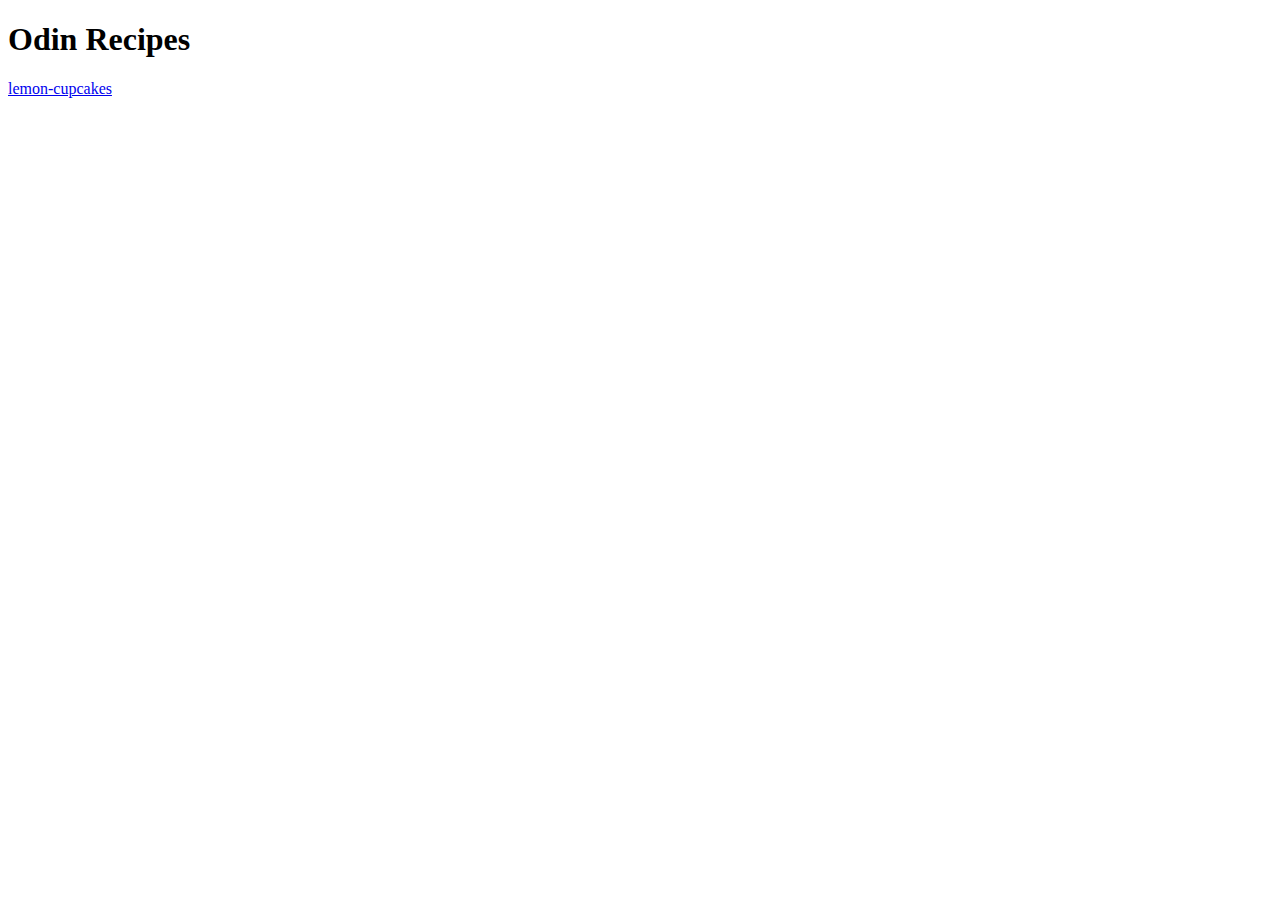
==== index.html @ 5fb9e61b "updated README.md and created an index page with two recipe pages" ====
<!DOCTYPE html>
<html lang="en">
<head>
    <meta charset="UTF-8">
    <meta http-equiv="X-UA-Compatible" content="IE=edge">
    <meta name="viewport" content="width=device-width, initial-scale=1.0">
    <title>Document</title>
</head>
<body>
    <h1>Odin Recipes</h1>
    <a href="./recipes/lemon-cupcakes.html">lemon-cupcakes</a>
</body>
</html>
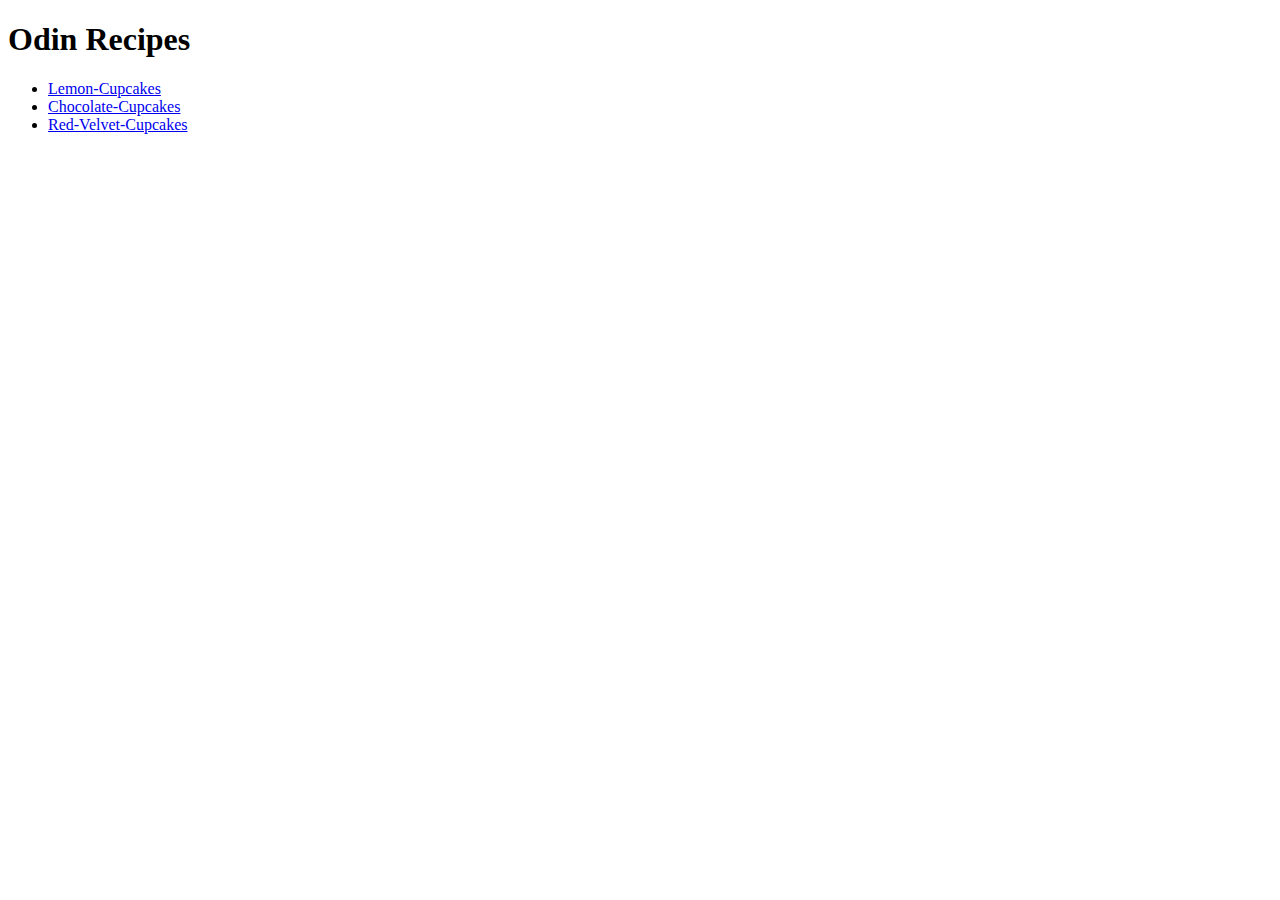
==== commit fd469198: "grouped recipe images, created red-velvet recipe page, and updated the index page" ====
--- a/index.html
+++ b/index.html
@@ -8,6 +8,11 @@
 </head>
 <body>
     <h1>Odin Recipes</h1>
-    <a href="./recipes/lemon-cupcakes.html">lemon-cupcakes</a>
+    <ul>
+        <li><a href="./recipes/lemon-cupcakes.html">Lemon-Cupcakes</a></li>
+        <li><a href="./recipes/chocolate-cupcakes.html">Chocolate-Cupcakes</a></li>
+        <li><a href="./recipes/red-velvet-cupcakes.html">Red-Velvet-Cupcakes</a></li>
+    </ul>
+    
 </body>
 </html>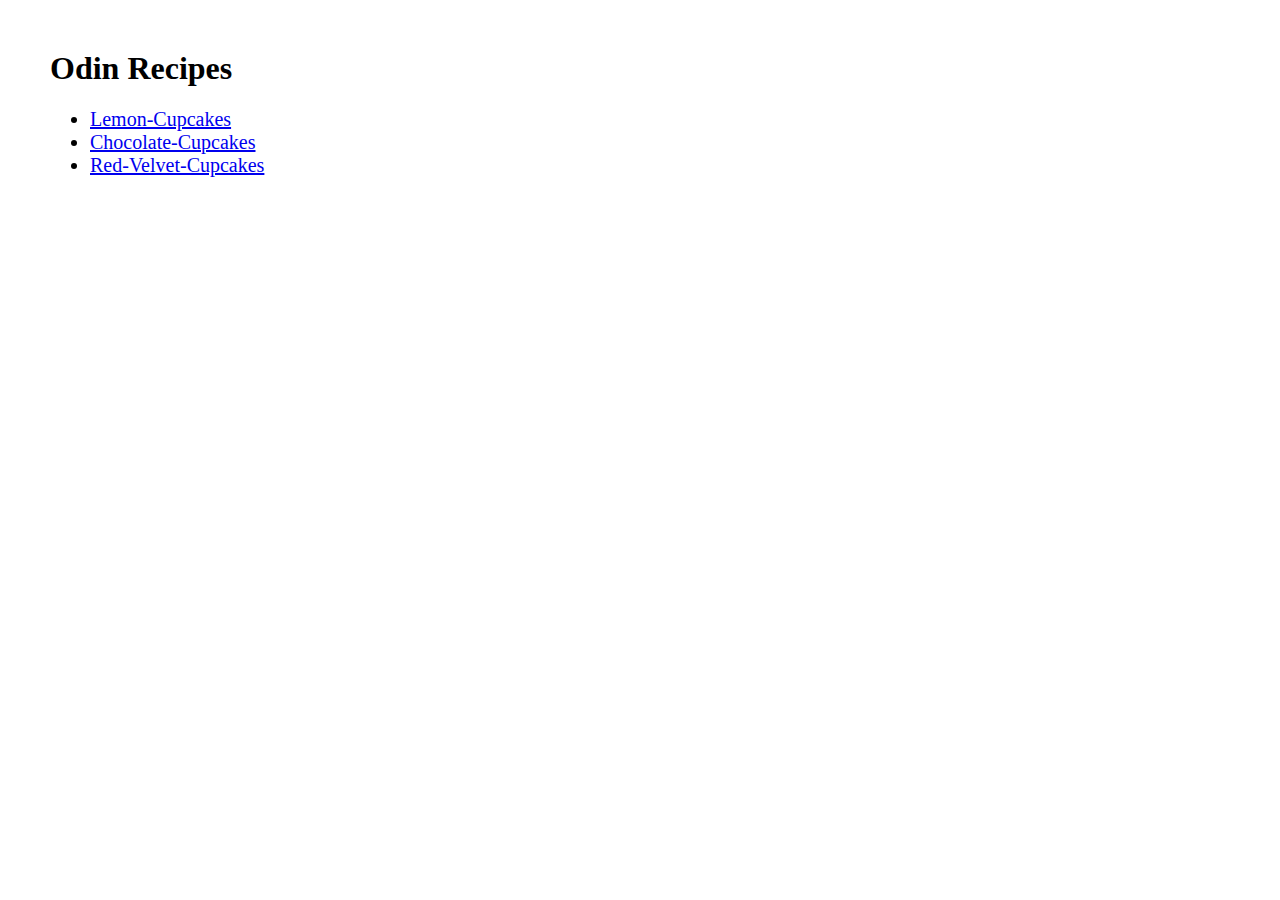
==== commit f5e42712: "added style to recipe pages" ====
--- a/index.html
+++ b/index.html
@@ -4,7 +4,8 @@
     <meta charset="UTF-8">
     <meta http-equiv="X-UA-Compatible" content="IE=edge">
     <meta name="viewport" content="width=device-width, initial-scale=1.0">
-    <title>Document</title>
+    <link rel="stylesheet" href="style.css">
+    <title>Odin Recipes</title>
 </head>
 <body>
     <h1>Odin Recipes</h1>
--- a/style.css
+++ b/style.css
@@ -0,0 +1,36 @@
+body{
+    margin: 50px;
+}
+
+img{
+    width: 500px;
+    align-items: center;
+}
+
+p{
+    display: block;
+    font-size: 20px;
+    font-weight: 100;
+}
+
+.name{
+    font-family: 'Courier New', Courier, monospace;
+    font-size: 2rem;
+    font-weight: 800;
+}
+
+.description{
+    font-family: CopperPot,Helvetica,sans-serif;
+    font-weight: 600;
+    font-size: 1.75rem;
+}
+
+ul{
+    list-style: disc;
+}
+
+.ingrid,
+li{
+    font-size: 20px;
+    font-weight: 100;
+}